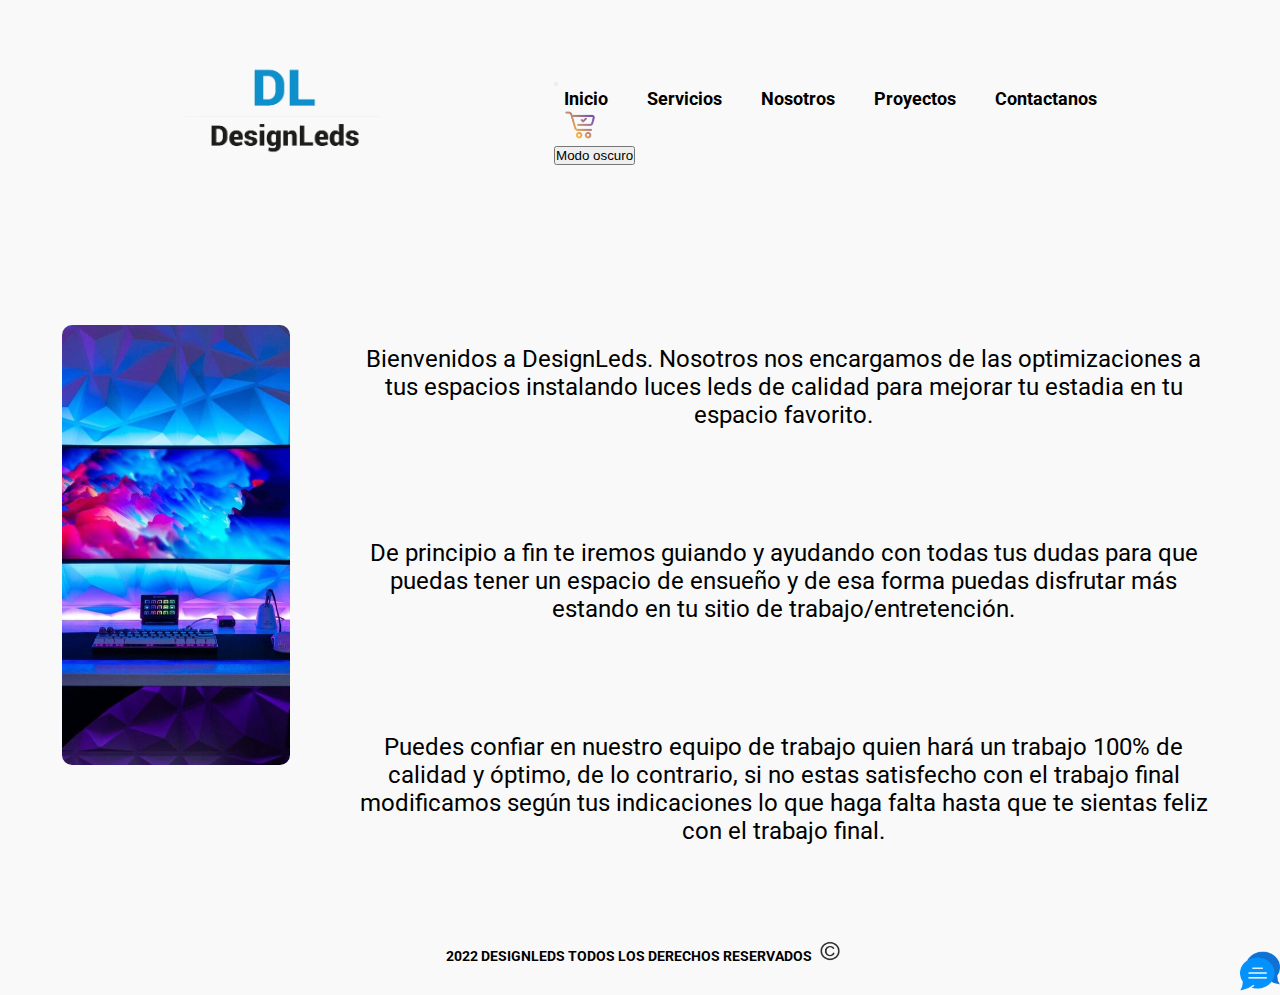
==== index.html @ 3f63497c "se intenta agregar modo oscuro por css y no funcionó. Se seguira trabajando en ello" ====
<!DOCTYPE html>
<html lang="en">
<head>
    <meta charset="UTF-8">
    <meta http-equiv="X-UA-Compatible" content="IE=edge">
    <meta name="viewport" content="width=device-width, initial-scale=1.0">
    <meta name="description" content="designL, es una solución para tus espacios que necesitan un cambio de tonalidad con luces led">
    <meta name="keywords" content="HTML, inicio, descripcion, comienzo">
    <!-- CSS Bootstrap -->
    <link href="https://cdn.jsdelivr.net/npm/bootstrap@5.2.1/dist/css/bootstrap.min.css" rel="stylesheet" integrity="sha384-iYQeCzEYFbKjA/T2uDLTpkwGzCiq6soy8tYaI1GyVh/UjpbCx/TYkiZhlZB6+fzT" crossorigin="anonymous">
    <link rel="stylesheet" href="css/main.css" type="text/css">
    <link rel="stylesheet" href="https://cdnjs.cloudflare.com/ajax/libs/animate.css/4.1.1/animate.min.css"/>
    <title> designL: Instalaciones e ideas para tus espacios </title>
</head>
<body>
    <header class="headerInicio">
        
      <a href="./index.html"> 
        <img class="logoInicio animate__animated animate__fadeInDown" src="/img/logo.png" alt=" Logo Design Leds negro y celeste">
      </a>    
        <nav class="navbar navbar-expand-lg headerInicio">
            <div class="container-fluid">
              <button class="navbar-toggler" type="button" data-bs-toggle="collapse" data-bs-target="#navbarNavAltMarkup" aria-controls="navbarNavAltMarkup" aria-expanded="false" aria-label="Toggle navigation">
                <span class="navbar-toggler-icon"></span>
              </button>
              <div class="collapse navbar-collapse" id="navbarNavAltMarkup">
                <div class="navbar-nav">
                  <a class="nav-link active" aria-current="page" href="index.html"> Inicio </a>
                  <a class="nav-link" href="pages/servicios.html"> Servicios </a>
                  <a class="nav-link" href="pages/nosotros.html"> Nosotros </a>
                  <a class="nav-link" href="pages/algunos-clientes.html"> Proyectos </a>
                  <a class="nav-link" href="pages/contactanos.html"> Contactanos </a>
                </div>
              </div>
              <div>
                <a class="carroCompras" tittle="shopping cart" href="#"> <img src="../img/shopping-cart.png" alt=" carrito de compras"></a>
              </div>
              <button class="activar-modo-oscuro">Modo oscuro</button>
            </div>
          </nav>

    </header>

    <main>

        <section>
        <div class="clearfix row-fix textoCentral">
          <div class="col-md-5">
            <img src="img/imagen index.jpeg" class="imagenPrincipal" alt="Imagen principal de la página, azulado">
          </div>
          <div class="col-md-7">
            <p>
              Bienvenidos a DesignLeds. Nosotros nos encargamos de las optimizaciones a tus espacios instalando luces leds  de calidad para mejorar tu estadia en tu espacio favorito.
            </p>
          
            <p>
              De principio a fin te iremos guiando y ayudando con todas tus dudas para que puedas tener un espacio de ensueño y de esa forma puedas disfrutar más estando en tu sitio de trabajo/entretención.
            </p>
          
            <p>
              Puedes confiar en nuestro equipo de trabajo quien hará un trabajo 100% de calidad y óptimo, de lo contrario, si no estas satisfecho con el trabajo final modificamos según tus indicaciones lo que haga falta hasta que te sientas feliz con el trabajo final.
            </p>
          </div>
          </div>
        </section>
   
    </main>
    <footer class="footerNosotros">
        <div class="copyright">
            <p> 2022 DESIGNLEDS TODOS LOS DERECHOS RESERVADOS </p>
            <img src="img/DDA.png" alt=" Derechos reservados " class="imgDDA">
        </div>
        <div>
          <a class="liveChat" title="shopping cart" href="#" id="chat-img">
            <img src="img/chat-icon.png" alt=" live chat ">
          </a>
        </div>        
        
    </footer>
    <!-- JS bootstrap -->
    <script src="https://cdn.jsdelivr.net/npm/bootstrap@5.2.1/dist/js/bootstrap.bundle.min.js" integrity="sha384-u1OknCvxWvY5kfmNBILK2hRnQC3Pr17a+RTT6rIHI7NnikvbZlHgTPOOmMi466C8" crossorigin="anonymous">
    </script>
    <script src="main.js"></script>
</body>
</html>
---- css/main.css ----
@charset "UTF-8";
@import url("https://fonts.googleapis.com/css2?family=Roboto:wght@300;400;700;900&display=swap"); /* para revisar las dimensiones de mis elementos. Me sirve además para saber como se encuentran separados los elementos y saber si estan bien espaciados entre si 

* {
    outline: 1px solid red
    }

*/
* {
  margin: 0;
  padding: 0;
  box-sizing: border-box;
}

a {
  text-decoration: none;
}
a:visited {
  color: transparent;
}

body {
  background-color: #F9F9F9;
  display: flex;
  flex-direction: column;
  height: 100vh;
  margin-top: auto;
  font-family: "Roboto", sans-serif !important;
}

header .logoInicio {
  width: 250px;
}
header.headerInicio {
  justify-content: space-evenly;
  padding: 10px;
}
header nav ul {
  display: flex;
  column-gap: 5px;
  list-style: none;
}
header nav ul li a {
  color: black;
}
header nav ul li:hover {
  transform: scale(0.9);
  background-color: rgb(247, 240, 240);
}
header nav a {
  list-style: none;
  background-color: transparent;
  padding: 0.6rem;
  margin-top: 1rem;
  margin-bottom: 1rem;
  margin-right: 1rem;
  font-size: large;
  color: black !important;
  font-weight: bold !important;
}
header .carroCompras img {
  width: 2rem;
}

main .textoCentral {
  display: flex;
}
main .textoCentral p {
  list-style: none;
  margin-top: 50px;
  font-size: 1.5rem;
}
main .textoCentral .imagenPrincipal {
  width: 100%;
  border-radius: 40px;
  margin-top: 30px;
  padding: 30px;
}
main .textoCentral .imagenPrincipal:hover {
  transform: scale(1);
  padding: 5px;
}
main.mainServicios {
  margin: 20px;
}
main.mainServicios h2 {
  margin: 20px;
  font-size: 1.1rem;
}
main.mainServicios .sectionServicios {
  display: flex;
  flex-direction: column;
  align-items: center;
  gap: 25px;
}
main.mainServicios .sectionServicios p {
  margin-top: 7px;
  font-size: 15px;
  text-align: center;
}
main.mainServicios .sectionServicios img {
  width: 100% !important;
  object-fit: cover;
  border-radius: 12px;
  height: 12rem;
  margin-top: 2rem;
  animation-name: servicios;
  animation-duration: 1s;
  animation-iteration-count: infinite;
}
main.mainServicios .sectionServicios .card-title {
  text-align: center;
  padding: 1rem;
  margin: 1rem;
}
main.mainServicios .sectionServicios .itemSectionContent h6 {
  text-align: center;
  font-weight: bold;
}
main.mainServicios .sectionServicios .botonServicios {
  text-align: center;
  display: flex;
  justify-content: center;
  width: 100%;
  gap: 5px;
  padding: 10px 15px;
}
main.mainNosotros {
  margin: 20px;
}
main.mainNosotros h1 {
  margin-top: 20px;
  padding-bottom: 10px;
  text-align: center;
}
main.mainNosotros .sectionNosotros {
  padding: 1rem;
  margin: 1rem;
}
main.mainNosotros .sectionNosotros img {
  width: 100px;
  height: 100px;
}
main.mainNosotros .sectionNosotros h2 {
  height: 30px;
  padding-top: 30px;
  font-size: 1.2rem;
}
main.mainNosotros .sectionNosotros p {
  margin: 30px;
  padding: 30px 0;
  font-size: 25px;
  text-align: center;
}
main.mainNosotros .sectionNosotros div p {
  text-align: center;
  font-size: 1rem;
  margin-top: 4.5rem;
}
main.imagenesAlgunosClientes {
  display: grid;
  grid-template-columns: repeat(1, 1fr);
  gap: 10px;
  margin-top: 10px;
  padding: 0 20px;
}
main img {
  width: 100%;
  object-fit: cover;
  border-radius: 30px;
}
main:first-child {
  padding-top: 20px;
}
main.redess {
  padding: 10px;
}
main.redess img {
  width: 3rem;
  height: 3rem;
  margin: 0.5rem;
  border-radius: 0;
}
main.redess img:hover {
  transform: scale(1.1);
}

.sectionContacto {
  margin: 50px;
  padding: 50px;
}
.sectionContacto + .h4Contactanos {
  text-align: center;
  margin-top: 20px;
}
.sectionContacto label {
  font-weight: bold;
}

footer {
  align-items: center;
  padding: 10px;
  margin-top: auto;
}
footer .copyright {
  margin-left: 5px;
  padding: 20px 0;
}
footer .imgDDA {
  width: 20px;
  height: 20px;
}
footer p {
  margin-top: 0.7rem;
  margin-right: 0.5rem;
  font-size: 0.85rem;
  font-weight: bold;
}
footer .liveChat img {
  width: 2.5rem;
}

@media screen and (min-width: 768px) {
  .imagenPrincipal {
    width: 700px;
    height: 500px;
  }
  .textoCentral {
    padding: 2rem;
  }
  /* para agregar grid debes colocar primero el display, luego si lo quieres en columnas o rows (o inclusive uno sólo) y posterior darle valores. En este caso el 3 es para "3 columnas" y el 1FR es para que se repita la misma unidad para las imagenes que trabajaré. Luego agrego un gap entre las imagenes. OJO, debes remover los margin y padding pre existentes en las clases hijos y a su vez cualquier float que posea. */
  main.imagenesAlgunosClientes {
    display: grid;
    grid-template-columns: repeat(3, 1fr);
    gap: 20px;
    margin-top: 10px;
    padding: 10px;
  }
  .botonMenuMobile {
    display: none;
  }
  .sectionNosotros {
    display: flex;
    justify-content: center;
    margin: 3rem;
    padding: 3rem;
  }
  h1 {
    font-size: 2rem;
  }
  h3 {
    font-size: 1.2rem;
  }
  .mainServicios h2 {
    font-size: 1.3em;
  }
  .imagenesAlgunosClientes img {
    width: 100%;
    height: 350px;
  }
  .imagenesAlgunosClientes img:first-child {
    padding-top: 0px;
  }
  .imagenesAlgunosClientes {
    padding: 0;
  }
  main.mainServicios .sectionServicios {
    display: flex;
    flex-direction: row;
    justify-content: center;
  }
  .sectionServicios h5 {
    font-weight: bold;
  }
  .botonServicios {
    gap: 5px;
  }
  .sumar-restar {
    padding: 10px 10px;
  }
  .itemSectionContent h6 {
    text-align: center;
    font-weight: bold;
  }
  main .sectionServicios img {
    width: 50%;
  }
  main.mainServicios .sectionServicios img {
    width: 25%;
  }
  .sectionContacto {
    margin: 100px;
    padding: 0 450px;
  }
  .carroCompras img {
    width: 2rem;
  }
  .liveChat {
    position: absolute;
    right: 0;
    z-index: 9999;
  }
  .liveChat img {
    width: 3.5rem;
  }
}
@media screen and (max-width: 1024px) {
  .row-fix {
    --bs-gutter-x: 1.5rem;
    --bs-gutter-y: 0;
    flex-wrap: wrap;
  }
  .row-fix > * {
    flex-shrink: 0;
    width: 100%;
    max-width: 100%;
    padding-right: calc(var(--bs-gutter-x) * 0.5);
    padding-left: calc(var(--bs-gutter-x) * 0.5);
    margin-top: var(--bs-gutter-y);
  }
}
main.mainServicios .sectionServicios .itemSectionContent, main.mainNosotros .sectionNosotros {
  display: flex;
  flex-direction: column;
  justify-content: center;
  align-items: center;
}

main .textoCentral p, main.mainServicios .sectionServicios p {
  text-align: center;
  padding: 30px;
}

main.redess, footer {
  display: flex;
  justify-content: center;
}

header.headerInicio, footer .copyright {
  display: flex;
  align-items: center;
}

main.mainServicios h2, main.mainNosotros .sectionNosotros h2 {
  text-align: center;
  font-weight: bold;
}

/*# sourceMappingURL=main.css.map */
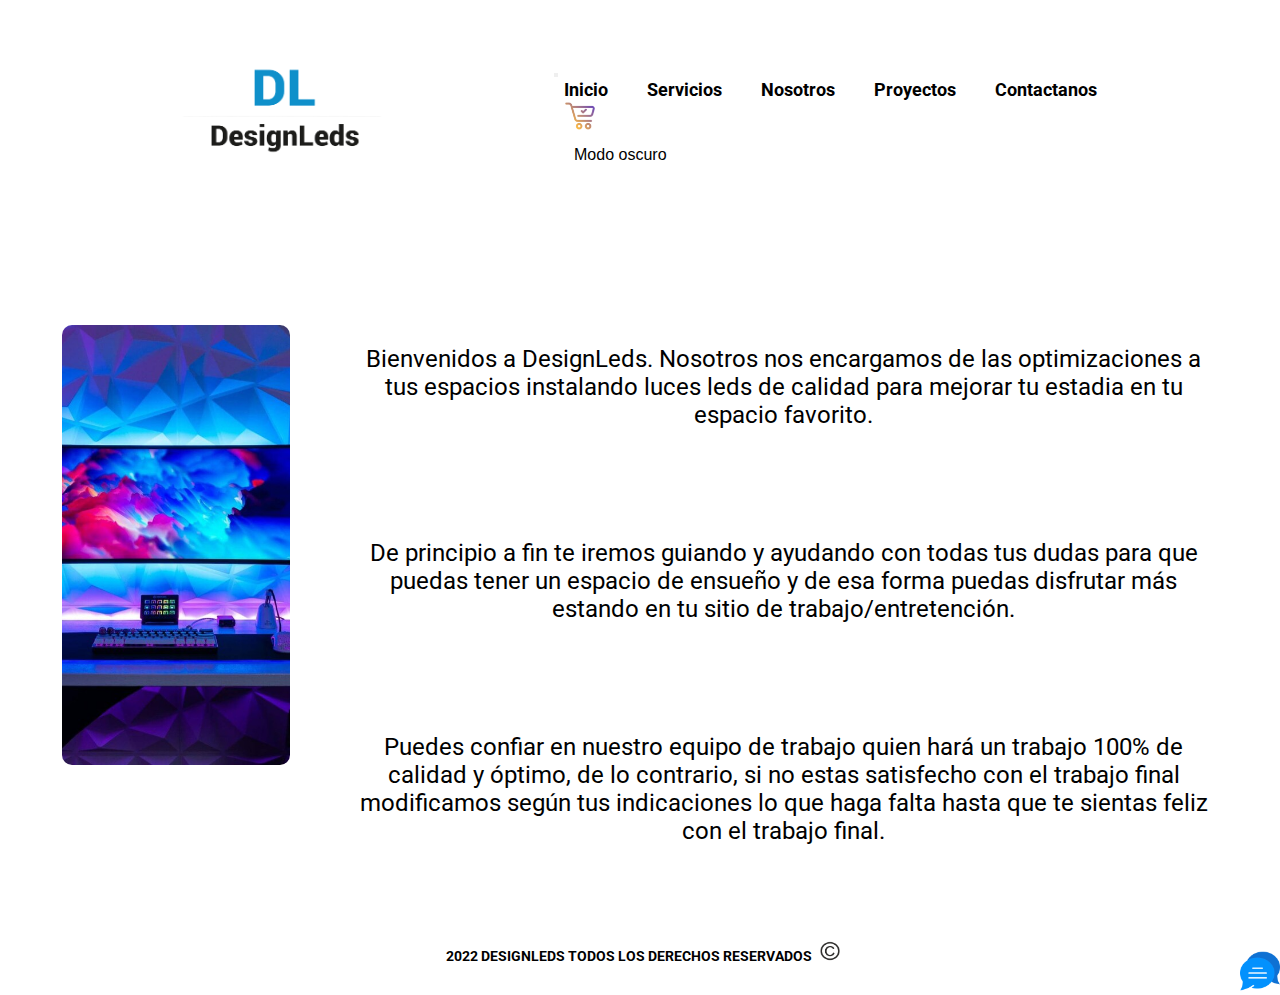
==== commit e5f8fe25: "se agrega dom, eventos con addeventlistener y storage&json para guardar los datos escritos en la pes" ====
--- a/index.html
+++ b/index.html
@@ -35,7 +35,7 @@
               <div>
                 <a class="carroCompras" tittle="shopping cart" href="#"> <img src="../img/shopping-cart.png" alt=" carrito de compras"></a>
               </div>
-              <button class="activar-modo-oscuro">Modo oscuro</button>
+              <button class="toggle-dark-mode">Modo oscuro</button>
             </div>
           </nav>
 
--- a/css/main.css
+++ b/css/main.css
@@ -1,5 +1,29 @@
 @charset "UTF-8";
-@import url("https://fonts.googleapis.com/css2?family=Roboto:wght@300;400;700;900&display=swap"); /* para revisar las dimensiones de mis elementos. Me sirve además para saber como se encuentran separados los elementos y saber si estan bien espaciados entre si 
+@import url("https://fonts.googleapis.com/css2?family=Roboto:wght@300;400;700;900&display=swap");
+:root {
+  --primary-color:#000;
+  --secondary-color: #fff;
+  --text-color: #000;
+  --bg-color: #fff;
+}
+
+.dark-mode {
+  --primary-color:#fff;
+  --secondary-color: #000;
+  --text-color: #fff;
+  --bg-color: #000;
+}
+
+.toggle-dark-mode {
+  background: var(--secondary-color);
+  color: var(--text-color);
+  border: none;
+  padding: 10px 20px;
+  font-size: 16px;
+  cursor: pointer;
+}
+
+/* para revisar las dimensiones de mis elementos. Me sirve además para saber como se encuentran separados los elementos y saber si estan bien espaciados entre si 
 
 * {
     outline: 1px solid red
@@ -20,7 +44,7 @@
 }
 
 body {
-  background-color: #F9F9F9;
+  background-color: var(--bg-color);
   display: flex;
   flex-direction: column;
   height: 100vh;
@@ -41,7 +65,7 @@
   list-style: none;
 }
 header nav ul li a {
-  color: black;
+  color: var(--bg-color);
 }
 header nav ul li:hover {
   transform: scale(0.9);
